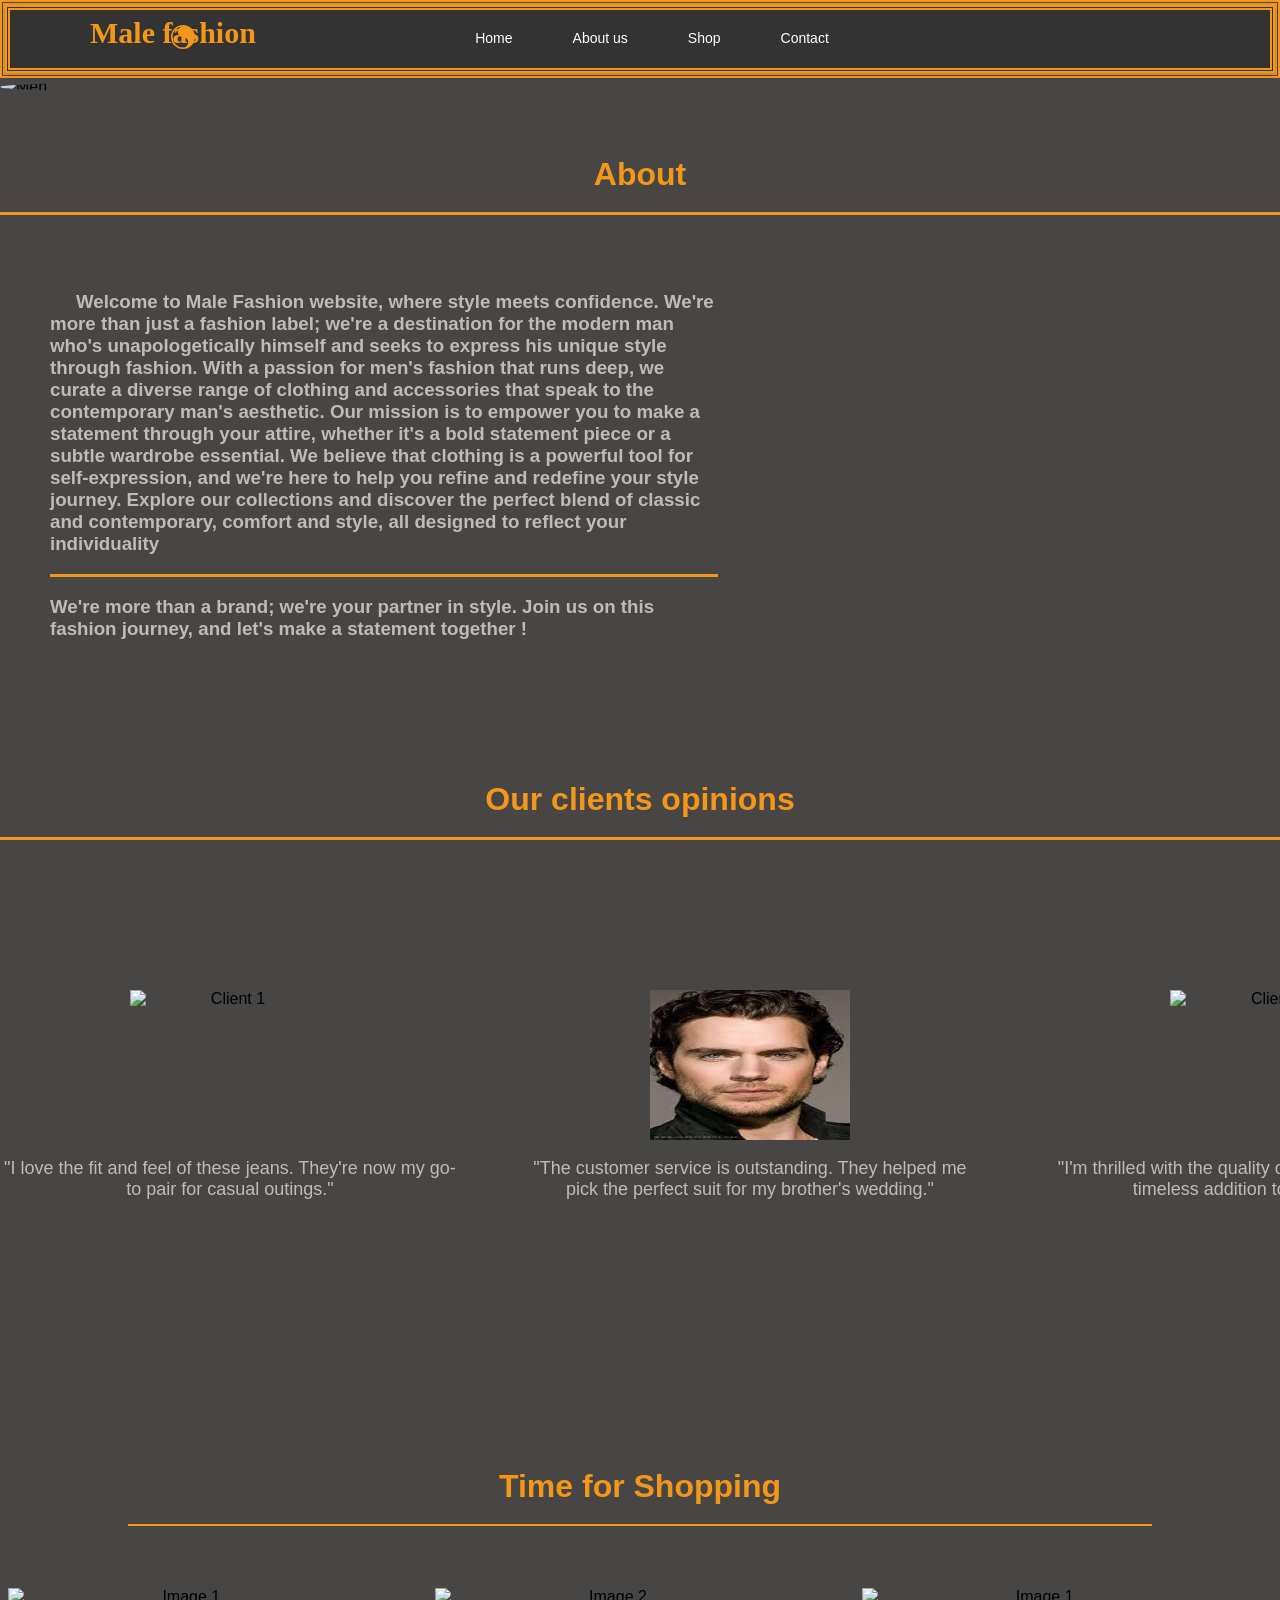
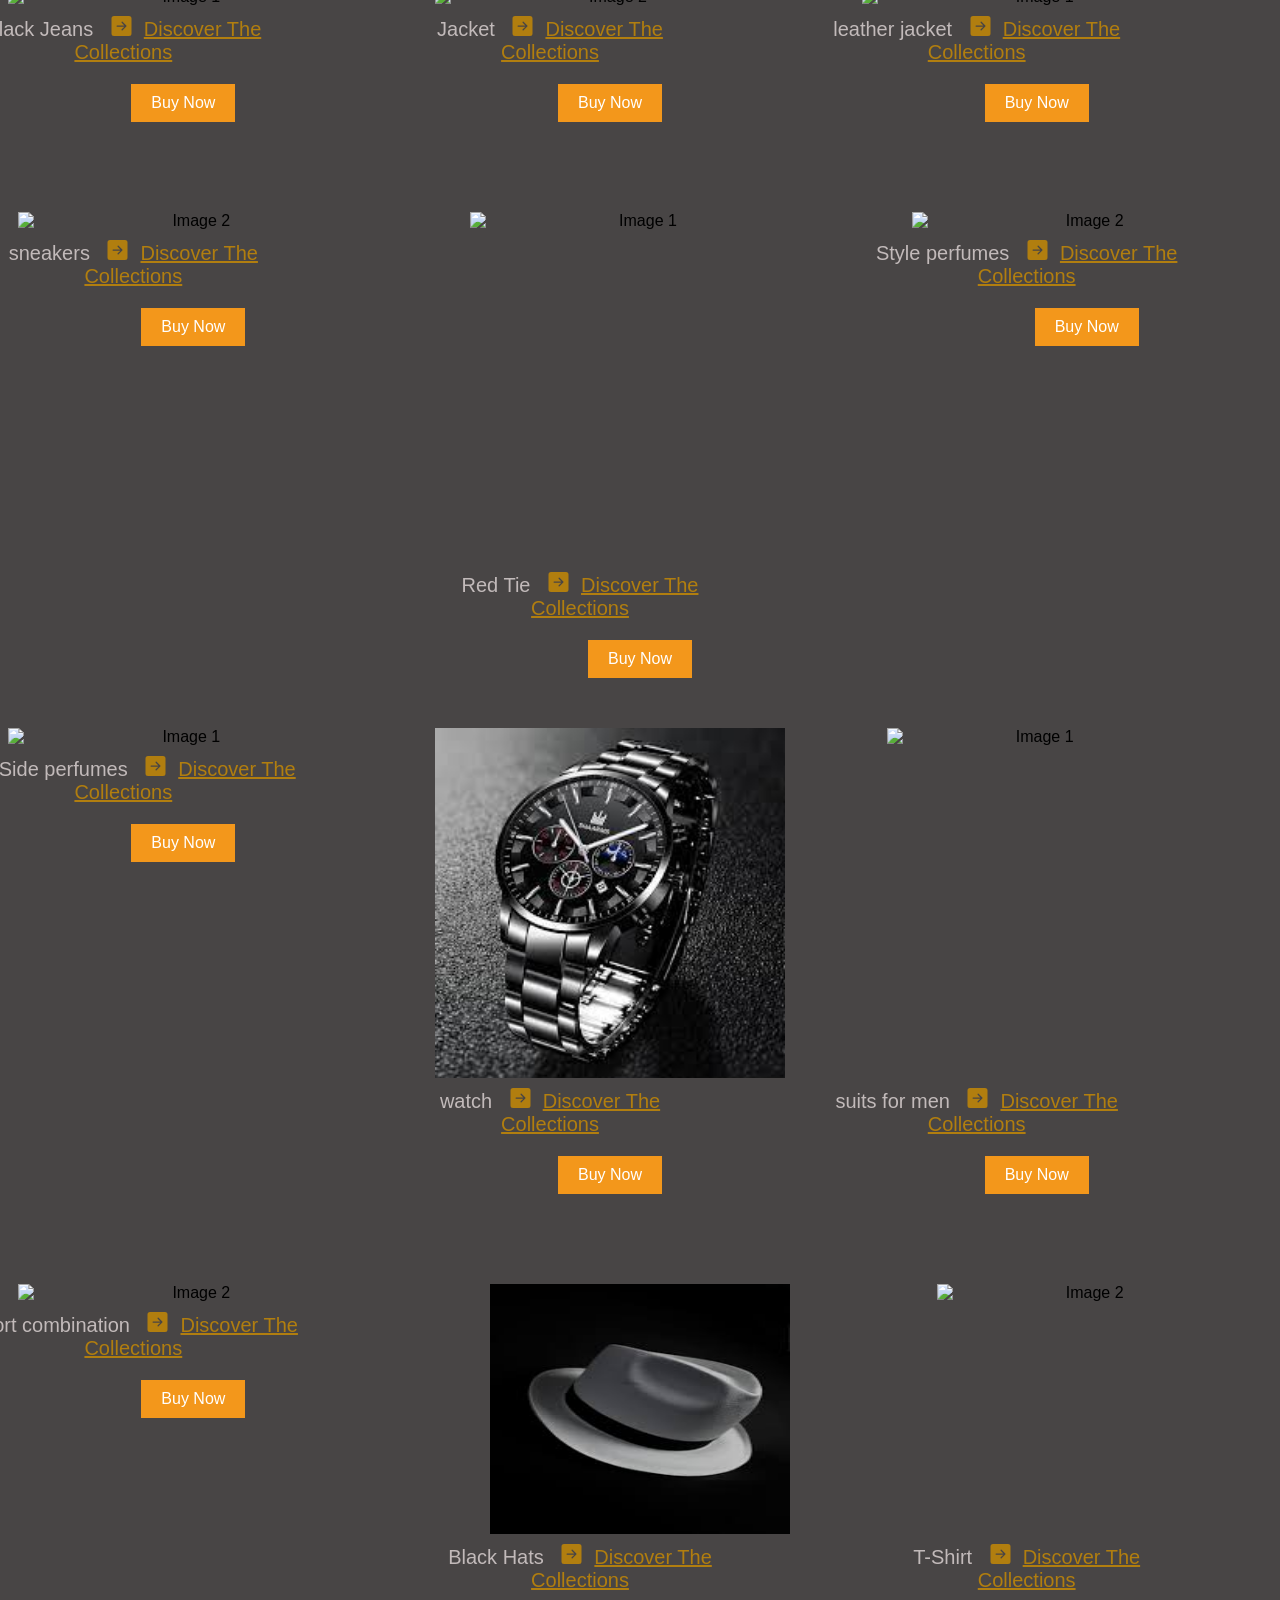
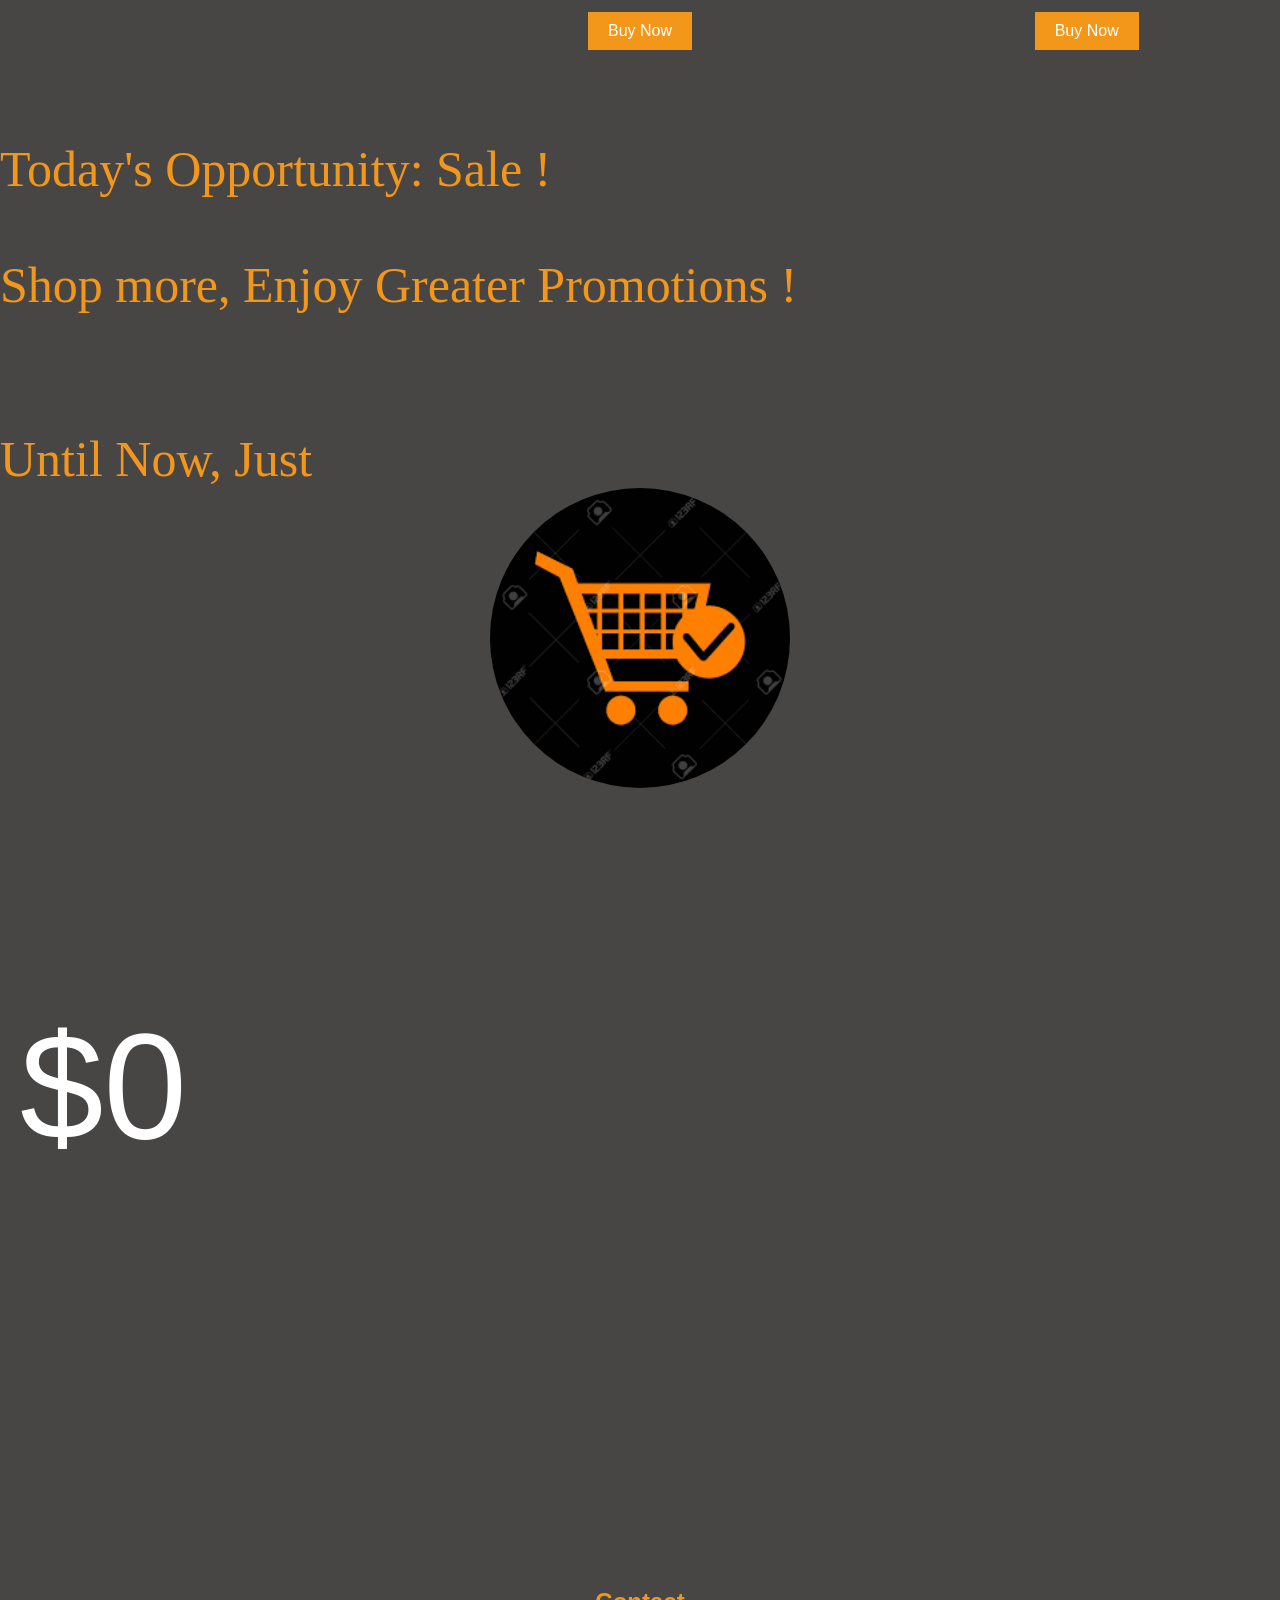
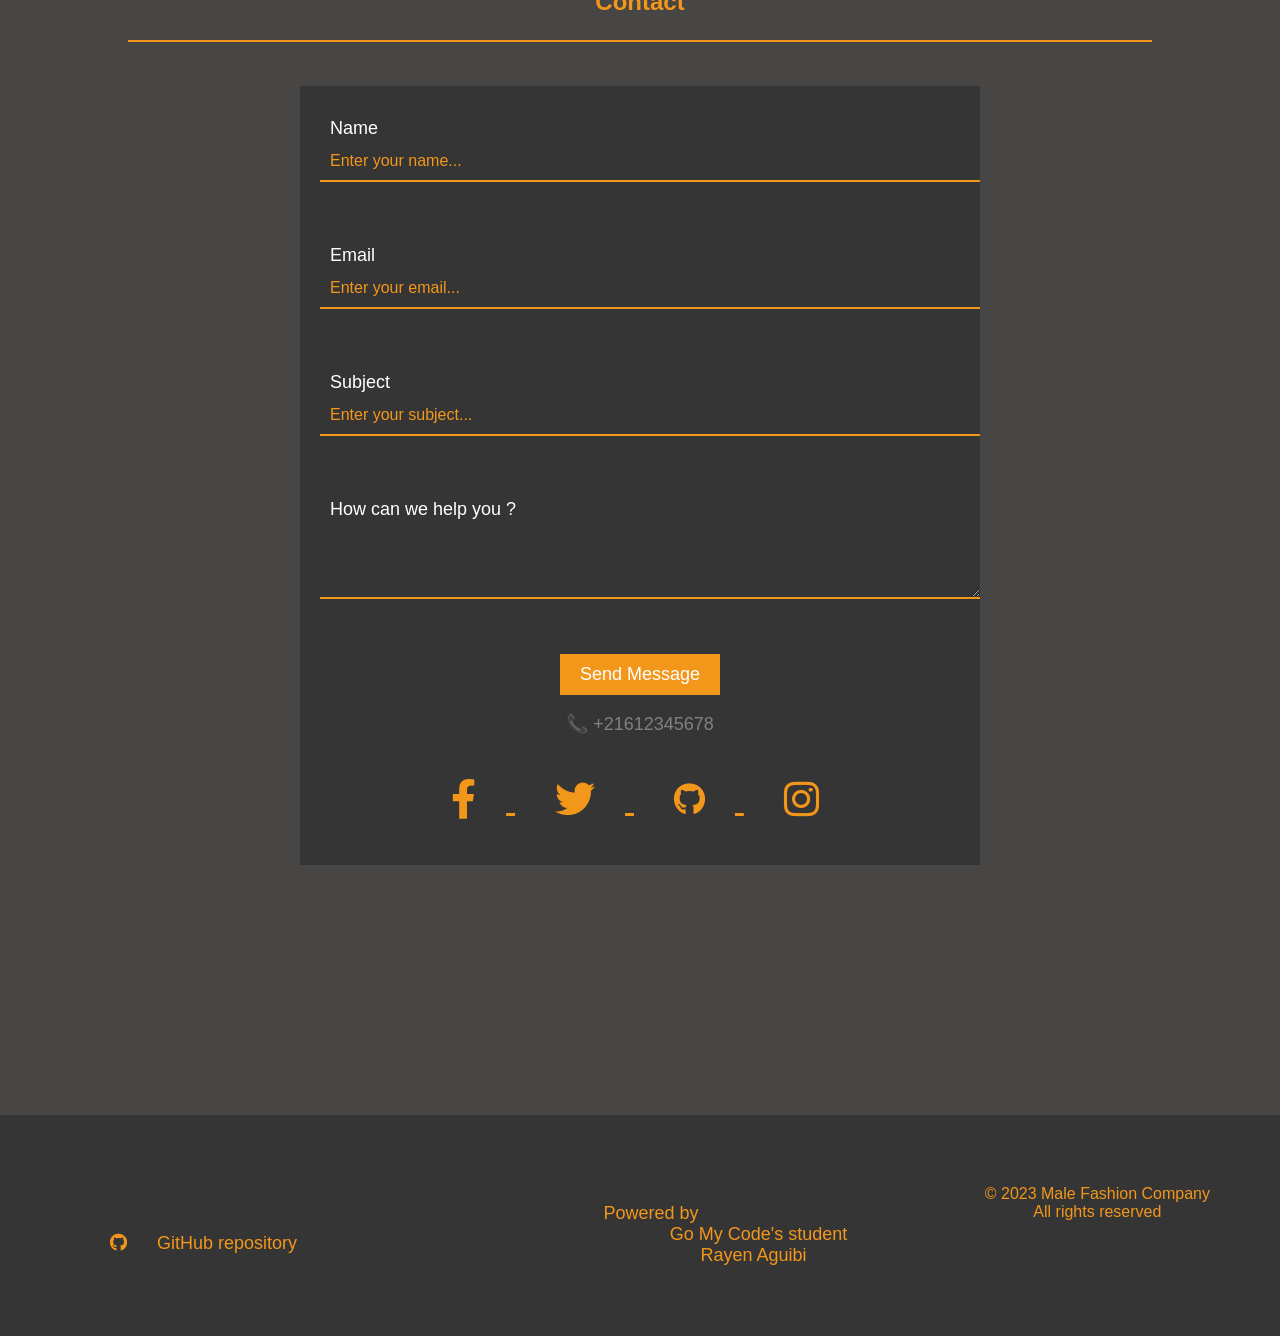
==== semi final.html @ b67946ad "My Project" ====
<!DOCTYPE html>
<html>

<head>
    <meta charset="UTF-8">
    <title>Male fashion</title>
    <link rel="stylesheet" type="text/css" href="semi final css.css">
    <link rel="stylesheet" href="https://cdnjs.cloudflare.com/ajax/libs/font-awesome/6.0.0-beta3/css/all.min.css">
    <link href="https://cdn.jsdelivr.net/npm/bootstrap-icons@1.20.0/font/bootstrap-icons.css" rel="stylesheet">
    <link rel="icon" href="data:image/svg+xml,%3Csvg xmlns='http://www.w3.org/2000/svg' width='16' height='16' class='bi bi-brilliance' viewBox='0 0 16 16'%3E%3Cpath d='M8 16A8 8 0 1 1 8 0a8 8 0 0 1 0 16ZM1 8a7 7 0 0 0 7 7 3.5 3.5 0 1 0 0-7 3.5 3.5 0 1 1 0-7 7 7 0 0 0-7 7Z' fill='%23f3971b'/%3E%3C/svg%3E" type="image/svg+xml">


</head>

<body>
    <!-- Header section -->
    <div class="sticky">
        <header>
        
            <!-- Navigation menu -->
            <nav class="navbar">
                <ul class="navbar">
                    <li><h3 class="malefashion">Male fashion</h3><svg id="icon" xmlns="http://www.w3.org/2000/svg" width="16" height="16" class="bi bi-brilliance" viewBox="0 0 16 16">
                        <path d="M8 16A8 8 0 1 1 8 0a8 8 0 0 1 0 16ZM1 8a7 7 0 0 0 7 7 3.5 3.5 0 1 0 0-7 3.5 3.5 0 1 1 0-7 7 7 0 0 0-7 7Z" fill="#f3971b"/>
                    </svg>
                    </li>
                    <li><a href="#Home">Home</a></li>
                    <li><a href="#About us">About us</a></li>
                    <li><a href="#Shop">Shop</a></li>
                    <li><a href="#Contact">Contact</a></li>
                </ul>
            </nav>
        </header>
    </div>
    <section id="Home">
    <div class="image-container">
        <img src="https://blog.feedspot.com/wp-content/uploads/2017/01/Mens-Fashion-Blogs.jpg" alt="Men">
      
    </div>
    </section>
    <section id="About us">
    <div class="newsection">
    <h3 align="center"><font face="arial" color="#f3971b" size="6">About</font></h3>
        <hr width="100" color="#f3971b" size="3">
    </div>
    <div class="content">
        <div class="text">
           <h3>&nbsp;&nbsp;&nbsp;&nbsp;&nbsp;Welcome to Male Fashion website, where style meets confidence. We're more than just a fashion label; we're a destination for the modern man who's unapologetically himself and seeks to express his unique style through fashion. With a passion for men's fashion that runs deep, we curate a diverse range of clothing and accessories that speak to the contemporary man's aesthetic. Our mission is to empower you to make a statement through your attire, whether it's a bold statement piece or a subtle wardrobe essential. We believe that clothing is a powerful tool for self-expression, and we're here to help you refine and redefine your style journey. Explore our collections and discover the perfect blend of classic and contemporary, comfort and style, all designed to reflect your individuality</h3>
           <hr width="600" color="#f3971b" size="2">
           <h3>We're more than a brand; we're your partner in style. Join us on this fashion journey, and let's make a statement together !</h3>
           <br>
           <br>
           <br>
        </div>
        <img src="https://slogify.com/wp-content/uploads/2022/12/Clothing-brand-slogans-for-men.jpg" alt="Your Image" class="right-image">
      </div>
      </section>
      
      <h3 align="center"><font face="arial" color="#f3971b" size="6">Our clients opinions</font></h3>
        <hr width="300" color="#f3971b" size="3">
      <div class="lower">
        <div class="testimonials-container">
            <div class="testimonial">
                <img class="clients image-zoom" src="https://encrypted-tbn0.gstatic.com/images?q=tbn:ANd9GcRt0ikftx5AU608-zP3uKVknJ0TtCwCpdX43Q&usqp=CAU" alt="Client 1">
                <p class="white">"I love the fit and feel of these jeans. They're now my go-to pair for casual outings."</p>
            </div>
            <div class="testimonial">
                <img class="clients image-zoom" src="[data-uri]" alt="Client 2">
                <p class="white">"The customer service is outstanding. They helped me pick the perfect suit for my brother's wedding."</p>
            </div>
            <div class="testimonial">
                <img class="clients image-zoom" src="https://encrypted-tbn0.gstatic.com/images?q=tbn:ANd9GcQ3ynra8_H9f7LZ_fs6k623e85Gtz7V_BSRgA&usqp=CAU" alt="Client 3">
                <p class="white">"I'm thrilled with the quality of this leather jacket. It's a timeless addition to my wardrobe."</p>
            </div>
     </div>
    </div>
    </section>
    <section id="Shop">

    <div class="lowermore">
        <h3 align="center"><font face="arial" color="#f3971b" size="6">Time for Shopping</font></h3>
        <hr style="background-color: #f3971b; height: 2px; width: 80%;">
        <br>
        <br>
        <br>
        <div class="image-container">
            <div class="image-item">
            <img  class="clients image-zoom" src="https://encrypted-tbn0.gstatic.com/images?q=tbn:ANd9GcRuofflvSn7JwTIveG4au0wQLDwK8uLnDjAag&usqp=CAU" alt="Image 1">
            <p class="title">Black Jeans <svg xmlns="http://www.w3.org/2000/svg" width="45" height="20" fill="red" class="bi bi-arrow-right-square-fill" viewBox="0 0 16 16" style="fill: #b17e0f;">
                <path d="M0 14a2 2 0 0 0 2 2h12a2 2 0 0 0 2-2V2a2 2 0 0 0-2-2H2a2 2 0 0 0-2 2v12zm4.5-6.5h5.793L8.146 5.354a.5.5 0 1 1 .708-.708l3 3a.5.5 0 0 1 0 .708l-3 3a.5.5 0 0 1-.708-.708L10.293 8.5H4.5a.5.5 0 0 1 0-1z"/>
              </svg><a href="https://www.flipkart.com/mens-jeans/black~color/pr?sid=clo%2Cvua%2Ck58%2Ci51" style="color: #b17e0f; font-size:20px;">Discover The<br> Collections</a>

              </p>
            <button class="buy-button hover-button" data-price="50">Buy Now</button>
            </div>
            <div class="image-item">
            <img  class="clients image-zoom" src="https://encrypted-tbn0.gstatic.com/images?q=tbn:ANd9GcRPfRE8rsy2v2qBFs8rEFW-J5Bt-q6f9GfPFw&usqp=CAU" alt="Image 2">
            <p class="title">Jacket <svg xmlns="http://www.w3.org/2000/svg" width="45" height="20" fill="red" class="bi bi-arrow-right-square-fill" viewBox="0 0 16 16" style="fill: #b17e0f;">
                <path d="M0 14a2 2 0 0 0 2 2h12a2 2 0 0 0 2-2V2a2 2 0 0 0-2-2H2a2 2 0 0 0-2 2v12zm4.5-6.5h5.793L8.146 5.354a.5.5 0 1 1 .708-.708l3 3a.5.5 0 0 1 0 .708l-3 3a.5.5 0 0 1-.708-.708L10.293 8.5H4.5a.5.5 0 0 1 0-1z"/>
              </svg><a href="https://www.flipkart.com/search?q=jackets&otracker=search&otracker1=search&marketplace=FLIPKART&as-show=on&as=off" style="color: #b17e0f; font-size:20px;">Discover The<br> Collections</a></p><button class="buy-button hover-button" data-price="50">Buy Now</button>
            </div>
            <div class="image-item">
                <img  class="clients image-zoom" src="https://encrypted-tbn0.gstatic.com/images?q=tbn:ANd9GcQrcE6s-9w9UofFZWWmI1ci4fMwisT2TC3rIQ&usqp=CAU" alt="Image 1">
                <p class="title">leather jacket <svg xmlns="http://www.w3.org/2000/svg" width="45" height="20" fill="red" class="bi bi-arrow-right-square-fill" viewBox="0 0 16 16" style="fill: #b17e0f;">
                    <path d="M0 14a2 2 0 0 0 2 2h12a2 2 0 0 0 2-2V2a2 2 0 0 0-2-2H2a2 2 0 0 0-2 2v12zm4.5-6.5h5.793L8.146 5.354a.5.5 0 1 1 .708-.708l3 3a.5.5 0 0 1 0 .708l-3 3a.5.5 0 0 1-.708-.708L10.293 8.5H4.5a.5.5 0 0 1 0-1z"/>
                  </svg><a href="https://www.flipkart.com/search?q=leather+jackets+for+men&sid=clo%2Cqvw%2Cz0g%2Cjbm&as=on&as-show=on&otracker=AS_QueryStore_OrganicAutoSuggest_1_15_na_na_ps&otracker1=AS_QueryStore_OrganicAutoSuggest_1_15_na_na_ps&as-pos=1&as-type=RECENT&suggestionId=leather+jackets+for+men%7CMen%27s+Jackets&requestId=cfcfcac4-c270-4b01-a069-5d43b9f930c1&as-searchtext=leather%20jackets" style="color: #b17e0f; font-size:20px;">Discover The<br> Collections</a></p><button class="buy-button hover-button" data-price="50">Buy Now</button>
            </div> 
            
            <br>
            </div>
            <div class="image-container lowerless">
                <div class="image-item">
                    <img  class="clients image-zoom" src="https://encrypted-tbn0.gstatic.com/images?q=tbn:ANd9GcTcTcUARD1HSgEyDpfR0RD_1_97RdmbKzD3XA&usqp=CAU" alt="Image 2">
                    <p class="title">sneakers <svg xmlns="http://www.w3.org/2000/svg" width="45" height="20" fill="red" class="bi bi-arrow-right-square-fill" viewBox="0 0 16 16" style="fill: #b17e0f;">
                        <path d="M0 14a2 2 0 0 0 2 2h12a2 2 0 0 0 2-2V2a2 2 0 0 0-2-2H2a2 2 0 0 0-2 2v12zm4.5-6.5h5.793L8.146 5.354a.5.5 0 1 1 .708-.708l3 3a.5.5 0 0 1 0 .708l-3 3a.5.5 0 0 1-.708-.708L10.293 8.5H4.5a.5.5 0 0 1 0-1z"/>
                      </svg><a href="https://www.flipkart.com/search?q=sneakers%20for%20men&otracker=search&otracker1=search&marketplace=FLIPKART&as-show=on&as=off" style="color: #b17e0f; font-size:20px;">Discover The<br> Collections</a></p><button class="buy-button hover-button" data-price="50">Buy Now</button>
                </div>
                <div class="image-item">
                    <img  class="clients image-zoom" src="https://encrypted-tbn0.gstatic.com/images?q=tbn:ANd9GcT0KP2wAfTfuybJ_cMxXvDS-5nxqfNmK_w76A&usqp=CAU" style="width: 340px; height: 350px;" alt="Image 1">
                    <p class="title">Red Tie <svg xmlns="http://www.w3.org/2000/svg" width="45" height="20" fill="red" class="bi bi-arrow-right-square-fill" viewBox="0 0 16 16" style="fill: #b17e0f;">
                        <path d="M0 14a2 2 0 0 0 2 2h12a2 2 0 0 0 2-2V2a2 2 0 0 0-2-2H2a2 2 0 0 0-2 2v12zm4.5-6.5h5.793L8.146 5.354a.5.5 0 1 1 .708-.708l3 3a.5.5 0 0 1 0 .708l-3 3a.5.5 0 0 1-.708-.708L10.293 8.5H4.5a.5.5 0 0 1 0-1z"/>
                      </svg><a href="https://www.flipkart.com/search?q=tie+for+men&sid=clo%2Cqd8%2Clrt&as=on&as-show=on&otracker=AS_QueryStore_OrganicAutoSuggest_1_10_sc_na_na&otracker1=AS_QueryStore_OrganicAutoSuggest_1_10_sc_na_na&as-pos=1&as-type=RECENT&suggestionId=tie+for+men%7CTies+and+Cufflinks&requestId=1c6dcd51-71b8-4e3c-88e6-13bb178af627&as-searchtext=tuefor%20men" style="color: #b17e0f; font-size:20px;">Discover The<br> Collections</a></p><button class="buy-button hover-button" data-price="50">Buy Now</button>
                </div>
                <div class="image-item">
                    <img  class="clients image-zoom" src="https://encrypted-tbn0.gstatic.com/images?q=tbn:ANd9GcQkfW2qS8968ejp3kV63wj5korcGFcdTN8omw&usqp=CAU" alt="Image 2" class="ayy">
                    <p class="title">Style perfumes <svg xmlns="http://www.w3.org/2000/svg" width="45" height="20" fill="red" class="bi bi-arrow-right-square-fill" viewBox="0 0 16 16" style="fill: #b17e0f;">
                        <path d="M0 14a2 2 0 0 0 2 2h12a2 2 0 0 0 2-2V2a2 2 0 0 0-2-2H2a2 2 0 0 0-2 2v12zm4.5-6.5h5.793L8.146 5.354a.5.5 0 1 1 .708-.708l3 3a.5.5 0 0 1 0 .708l-3 3a.5.5 0 0 1-.708-.708L10.293 8.5H4.5a.5.5 0 0 1 0-1z"/>
                      </svg><a href="https://www.flipkart.com/search?q=style%20perfumes%20men&otracker=search&otracker1=search&marketplace=FLIPKART&as-show=on&as=off" style="color: #b17e0f; font-size:20px;">Discover The<br> Collections</a></p><button class="buy-button hover-button" data-price="50">Buy Now</button>
            </div>
            
            
            
            
            
        </div>
        <div class="alillower"></div>
        <div class="image-container">
            <div class="image-item">
            <img  class="clients image-zoom" src="https://encrypted-tbn0.gstatic.com/images?q=tbn:ANd9GcTlxJsY5E5a8GyEyo1AATx1rbqBrkZE1TXEaw&usqp=CAU" alt="Image 1">
            <p class="title">Dark Side perfumes <svg xmlns="http://www.w3.org/2000/svg" width="45" height="20" fill="red" class="bi bi-arrow-right-square-fill" viewBox="0 0 16 16" style="fill: #b17e0f;">
                <path d="M0 14a2 2 0 0 0 2 2h12a2 2 0 0 0 2-2V2a2 2 0 0 0-2-2H2a2 2 0 0 0-2 2v12zm4.5-6.5h5.793L8.146 5.354a.5.5 0 1 1 .708-.708l3 3a.5.5 0 0 1 0 .708l-3 3a.5.5 0 0 1-.708-.708L10.293 8.5H4.5a.5.5 0 0 1 0-1z"/>
              </svg><a href="https://www.flipkart.com/search?q=Dark%20Side%20perfumes&otracker=search&otracker1=search&marketplace=FLIPKART&as-show=on&as=off" style="color: #b17e0f; font-size:20px;">Discover The<br> Collections</a></p><button class="buy-button hover-button" data-price="50">Buy Now</button>
            </div>
            <div class="image-item">
            <img  class="clients image-zoom" src="[data-uri]" alt="Image 2">
            <p class="title">watch <svg xmlns="http://www.w3.org/2000/svg" width="45" height="20" fill="red" class="bi bi-arrow-right-square-fill" viewBox="0 0 16 16" style="fill: #b17e0f;">
                <path d="M0 14a2 2 0 0 0 2 2h12a2 2 0 0 0 2-2V2a2 2 0 0 0-2-2H2a2 2 0 0 0-2 2v12zm4.5-6.5h5.793L8.146 5.354a.5.5 0 1 1 .708-.708l3 3a.5.5 0 0 1 0 .708l-3 3a.5.5 0 0 1-.708-.708L10.293 8.5H4.5a.5.5 0 0 1 0-1z"/>
              </svg><a href="https://www.flipkart.com/search?q=watch%20men&otracker=search&otracker1=search&marketplace=FLIPKART&as-show=on&as=off" style="color: #b17e0f; font-size:20px;">Discover The<br> Collections</a></p><button class="buy-button hover-button" data-price="50">Buy Now</button>
            </div>
            <div class="image-item">
                <img  class="clients image-zoom" src="https://encrypted-tbn0.gstatic.com/images?q=tbn:ANd9GcSccg3FpwKqz17LAC74chdXmhvmwa4yAiDxFw&usqp=CAU" style="width: 300px; height: 350px;" alt="Image 1">
                <p class="title">suits for men <svg xmlns="http://www.w3.org/2000/svg" width="45" height="20" fill="red" class="bi bi-arrow-right-square-fill" viewBox="0 0 16 16" style="fill: #b17e0f;">
                    <path d="M0 14a2 2 0 0 0 2 2h12a2 2 0 0 0 2-2V2a2 2 0 0 0-2-2H2a2 2 0 0 0-2 2v12zm4.5-6.5h5.793L8.146 5.354a.5.5 0 1 1 .708-.708l3 3a.5.5 0 0 1 0 .708l-3 3a.5.5 0 0 1-.708-.708L10.293 8.5H4.5a.5.5 0 0 1 0-1z"/>
                  </svg><a href="https://www.flipkart.com/search?q=suits%20for%20men&otracker=search&otracker1=search&marketplace=FLIPKART&as-show=on&as=off" style="color: #b17e0f; font-size:20px;">Discover The<br> Collections</a></p><button class="buy-button hover-button" data-price="50">Buy Now</button>
            </div>
            <br>
            </div>
            <div class="image-container lowerless">
                <div class="image-item">
                    <img  class="clients image-zoom" src="https://encrypted-tbn0.gstatic.com/images?q=tbn:ANd9GcQ_UV5GSflltnuGGHse71NzCWkOWtE_y9NuBQ&usqp=CAU" alt="Image 2">
                    <p class="title">Sport combination <svg xmlns="http://www.w3.org/2000/svg" width="45" height="20" fill="red" class="bi bi-arrow-right-square-fill" viewBox="0 0 16 16" style="fill: #b17e0f;">
                        <path d="M0 14a2 2 0 0 0 2 2h12a2 2 0 0 0 2-2V2a2 2 0 0 0-2-2H2a2 2 0 0 0-2 2v12zm4.5-6.5h5.793L8.146 5.354a.5.5 0 1 1 .708-.708l3 3a.5.5 0 0 1 0 .708l-3 3a.5.5 0 0 1-.708-.708L10.293 8.5H4.5a.5.5 0 0 1 0-1z"/>
                      </svg><a href="https://www.flipkart.com/search?q=Sport%20clothes%20men&otracker=search&otracker1=search&marketplace=FLIPKART&as-show=on&as=off" style="color: #b17e0f; font-size:20px;">Discover The<br> Collections</a></p><button class="buy-button hover-button" data-price="50">Buy Now</button>
                </div>
                <div class="image-item">
                    <img  class="clients image-zoom" src="[data-uri]"  style="width: 300px; height: 250px;" alt="Image 1">
                    <p class="title">Black Hats <svg xmlns="http://www.w3.org/2000/svg" width="45" height="20" fill="red" class="bi bi-arrow-right-square-fill" viewBox="0 0 16 16" style="fill: #b17e0f;">
                        <path d="M0 14a2 2 0 0 0 2 2h12a2 2 0 0 0 2-2V2a2 2 0 0 0-2-2H2a2 2 0 0 0-2 2v12zm4.5-6.5h5.793L8.146 5.354a.5.5 0 1 1 .708-.708l3 3a.5.5 0 0 1 0 .708l-3 3a.5.5 0 0 1-.708-.708L10.293 8.5H4.5a.5.5 0 0 1 0-1z"/>
                      </svg><a href="https://www.flipkart.com/search?q=Hats%20men&otracker=search&otracker1=search&marketplace=FLIPKART&as-show=on&as=off" style="color: #b17e0f; font-size:20px;">Discover The<br> Collections</a></p><button class="buy-button hover-button" data-price="50">Buy Now</button>
                </div>
                <div class="image-item">
                    <img  class="clients image-zoom" src="https://5.imimg.com/data5/GR/VA/MY-30511681/mens-glow-in-dark-print-tees-500x500.jpg"  style="width: 300px; height: 250px;" alt="Image 2">
                    <p class="title">T-Shirt <svg xmlns="http://www.w3.org/2000/svg" width="45" height="20" fill="red" class="bi bi-arrow-right-square-fill" viewBox="0 0 16 16" style="fill: #b17e0f;">
                        <path d="M0 14a2 2 0 0 0 2 2h12a2 2 0 0 0 2-2V2a2 2 0 0 0-2-2H2a2 2 0 0 0-2 2v12zm4.5-6.5h5.793L8.146 5.354a.5.5 0 1 1 .708-.708l3 3a.5.5 0 0 1 0 .708l-3 3a.5.5 0 0 1-.708-.708L10.293 8.5H4.5a.5.5 0 0 1 0-1z"/>
                      </svg><a href="https://www.flipkart.com/search?q=T-Shirt&otracker=search&otracker1=search&marketplace=FLIPKART&as-show=on&as=off" style="color: #b17e0f; font-size:20px;">Discover The<br> Collections</a></p><button class="buy-button hover-button" data-price="50" >Buy Now</button>
            </div>
            
            
            
            
            
        </div>
        <div class="lowerless">
            <div class="background-container">
                
                <p class="lol">Today's Opportunity: Sale ! <br><br>Shop more, Enjoy Greater Promotions ! <br><br><br> Until Now, Just<img src="[data-uri]" alt="yes" style="height: 300px;width:300px ;"></p>
                
                

                <button style="width: 150px; height: 500px;" id="totalPriceButton" class="image-button">$0</button>
                
            </div>
    </div>




  </section>


    <div class="lowermore">

    </div>
    <form id="contactForm">
    <section id="Contact">
        <h3 align="center" style="color: #f3971b; font-size: 24px;">Contact</h3>
        
        <hr style="background-color: #f3971b; height: 2px; width: 80%;">
        <br>
        <br>
        <div class="contact-form">
          <form>
            <div class="form-row">
              <span class="form-label">Name</span>
              <br>
              <br>
        
              <input type="text" id="firstName" name="firstName" placeholder="Enter your name...">
            </div>
            <br>
            <br>
            <div class="form-row">
              <span class="form-label">Email</span>
              <br>
              <br>
              <input type="text" id="email" name="email" placeholder="Enter your email...">
            </div>
            <br>
            <br>
            <div class="form-row">
              <span class="form-label">Subject</span>
              <br>
              <br>
              <input type="text" id="subject" name="subject" placeholder="Enter your subject...">
            </div>
            <br>
            <br>
            <div class="form-row">
                <label for="message" class="form-label">How can we help you ?</label>
                <br>
                <br>
                <textarea id="message" name="message" rows="3"></textarea>
              </div>
              
            <br>
            <br>
            <div class="form-row">
              <button type="button" id="sendMessageButton" >Send Message</button>
              <p><span>&#128222;</span> +21612345678</p>
            </div>
            <!-- Facebook -->
<a style="font-size: 32px; margin-right: 10px; color: #f3971b;" href="https://www.facebook.com" role="button">
    <i class="fab fa-facebook-f fa-lg"></i>
  </a>
  
  <!-- Twitter -->
  <a style="font-size: 32px; margin-right: 10px; color: #f3971b;" href="https://twitter.com" role="button">
    <i class="fab fa-twitter fa-lg"></i>
  </a>
  
  <!-- Github -->
  <a style="font-size: 32px; margin-right: 10px; color: #f3971b;" href="https://www.github.com" role="button">
    <i class="fab fa-github"></i>
  </a>
  
  <!-- Instagram -->
  <a style="font-size: 32px; margin-right: 10px; color: #f3971b;" href="https://www.instagram.com" role="button">
    <i class="fab fa-instagram fa-lg"></i>
  </a>
  
          </form>
        </div>

        
        
      </section>
    </form>
    <div id="messageContainer"></div>




    <div class="footer lowermore">
      <div style="float: right;">
      &copy; 2023 Male Fashion Company<br>All rights reserved</div>
      <br>
      <a href="https://www.github.com" style="float: left;"><i class="fab fa-github"></i>GitHub repository</a>
      <a href="https://learn.gomycode.co/leaderboard" style="float: center;">Powered by <br>Go My Code's student<br>Rayen Aguibi</a>
    </div>
      


      <script>
        // Initialize the total price variable
let totalPrice = 0;

// Get references to the "Buy Now" button and the total price button
const buyButtons = document.querySelectorAll(".buy-button");
const totalPriceButton = document.getElementById('totalPriceButton');

// Function to update the total price and display it
function updateTotalPrice(event) {
  // Get the data-price attribute from the clicked button
  const price = parseInt(event.target.getAttribute('data-price'));
  
  // Increment the total price by the item's price (in this case, $50)
  totalPrice += price;

  // Update the text of the total price button
  totalPriceButton.textContent = `$${totalPrice}`;
}

// Add click event listeners to all "Buy Now" buttons
buyButtons.forEach(button => {
  button.addEventListener('click', updateTotalPrice);
});





      </script>
  <script>
    document.addEventListener("DOMContentLoaded", function() {
      const sendMessageButton = document.getElementById("sendMessageButton");
    
      sendMessageButton.addEventListener("click", function() {
        // Get user input
        const name = document.getElementById("firstName").value;
        const email = document.getElementById("email").value;
        const subject = document.getElementById("subject").value;
        const message = document.getElementById("message").value;
    
        // Email validation
        const emailRegex = /\S+@\S+\.\S+/;
        const validEmail = emailRegex.test(email);
    
        // Name, subject, and message validation
        const validName = name.length > 0;
        const validSubject = subject.length > 0;
        const validMessage = message.length > 0;
    
        if (validEmail && validName && validSubject && validMessage) {
          alert("Your message has been sent successfully.");
        } else {
          alert("Please fill in all fields correctly.");
        }
      });
    });
    </script>
    
    







        



</body>

</html>
---- semi final css.css ----
body {
    background-repeat: no-repeat;
    background-size: cover;
    font-family: Arial, sans-serif;
    margin: 0;
    padding: 0;
}


/* Navigation menu styles */
ul.navbar {
    list-style: none;
    display: flex;
    margin: 0;
    padding: 0;
    background-color: #333; /* Background color for the navbar */
    justify-content: center; /* Center align the navbar items */
    align-items: center; /* Vertically align the navbar items */
    box-shadow: 0 2px 5px rgba(0, 0, 0, 0.2); /* Add a subtle shadow for depth */
}

ul.navbar li {
    margin: 0;
    padding: 0;
}

ul.navbar li a {
    display: block;
    color: white;
    text-align: center;
    padding: 20px 30px; /* Wider padding for better touch/click interaction */
    text-decoration: none;
    font-size: 14px;
    transition: background-color 0.3s ease; /* Smooth transition for background color */
    border-bottom: 2px solid transparent; /* Add an underline effect */
    
}

ul.navbar li a:hover {
    background-color: #f3971b; /* Background color on hover */
    color: black;
    border-radius: 5px; /* Rounded corners on hover */
    border-bottom: 2px solid #017bf5; /* Highlight the underline */

}

/* Add some spacing between navbar items */
ul.navbar li:not(:last-child) {
    margin-right: 0px;
}
nav li {
    margin-right: 20px;
    margin-left: 50px;
    
}
.navbar {
    border: 5px double #f3971b;
  }
.malefashion{
    color: #f3971b;
    position: absolute;
    font-size: 30px;
    left: 90px;
    top:-14px;
    font-family: 'Dancing Script', cursive;


}
.image-container {
    max-width: 100%;
    max-height: 700px;
    overflow: hidden;
  }
  
  .image-container img {
    width: 100%;
    height: auto;
    display: block;
  }
  .newsection{
    margin-top:50px;
  }

  body {
    background-color: #484545fe; /* Change this to the shade of gray you prefer */
  }
  .content {
    display: flex;
    align-items: center;
  }
  
  .text {
    flex: 1;
    padding: 50px; /* Add padding for spacing */
    align-items: flex-start;
    color:rgb(194, 186, 186);
  }
  
  .right-image {
    width: 40%;
    max-width: 600px;
    height: 400px;
  }
  .testimonials-container {
    width: 1500px;
    display: flex;
    justify-content: space-between;
}

.testimonial {
    width: calc(33.33% - 40px); /* 10px is for spacing between testimonials */
    text-align: center;
}

img {
    width: 100px; /* Adjust image width as needed */
    height: 100px; /* Adjust image height as needed */
    border-radius: 50%;
    display: block;
    margin: 0 auto 10px; /* 10px margin below the image */
}

p {
    font-size: 14px;
}
.clients{
    width: 300px; /* Set the width to 200 pixels */
    height: 150px;
    border-radius: 0; 
}
.client-box {
    border: 2px solid #b17e0f; /* Border styling */
    padding: 20px; /* Spacing within the box */
    background-color: #b17e0f; /* Background color */
    width: 300px; /* Optional: Set the width of the box */
}
.white{
    color:rgb(194, 186, 186);
    font-size: 18px; 

}
#icon {
    position: relative; /* Set the position property to relative */
    left: -250px; /* Move the icon 20px to the left */
    width: 24px; /* Set the desired width, for example, 24px */
    height: 24px; /* Set the desired height, for example, 24px */
  }
  
.lower{
    margin-top: 150px;
}

  
.image-zoom {
    width: 200px; /* Initial width of the image */
    transition: transform 0.3s; /* Add a smooth transition effect */
  }
  
  .image-zoom:hover {
    transform: scale(1.3); /* Increase the size when hovering */
    cursor: pointer; /* Change the cursor to a pointer */
  }
  .image-container {
    display: flex;
    flex-wrap: wrap;
    align-content: stretch;
    gap: 60px; /* Adjust the gap between images */
  }
  
  .image-item {
    flex: 1;
    text-align: center;
  }
  
  .image-item img {
    max-width: 350px;
    max-height: 400px;
    display: block;
    margin: 0 auto;
    border-radius: 0; 
  }
  
  .image-item p {
    margin-top: 10px;
  }
.lowermore{
    margin-top: 250px;
}
.lowerless{
    margin-top: 90px;
}
.sticky{
    position:sticky;
    top:0;
}
.title{
    font-size: 20px;
    color:rgb(194, 186, 186);
    margin-left:-120px;
}
/* Add this CSS to your stylesheet */
.buy-button {
    background-color: #b17e0f;
    color: white;
    border: none;
    padding: 8px 16px;
    cursor: pointer;
}

.buy-button:hover {
    background-color: #95640c; /* Change color on hover if desired */
}
.alillower{
    margin-top: 50px;
}
.ayy{
    right: -50px;
}
#Contact {
  text-align: center;
}

.contact-form {
  width: 50%;
  margin: 0 auto;
  background-color: #353535;
  padding: 20px;
}

.form-row {
  margin-bottom: 15px;
  position: relative;
}

.form-label {
  color: white;
  font-size: 18px;
  font-family: Arial;
  position: absolute;
  top: 12px;
  left: 10px;
  pointer-events: none;
}

input[type="text"],
textarea {
  width: 100%;
  padding: 10px;
  font-size: 16px;
  font-family: Arial;
  background-color: #353535;
  color: #fff;
  border: none;
  border-bottom: 2px solid #f3971b;
  transition: border 0.3s;
}

input[type="text"]::placeholder,
textarea::placeholder {
  color: #f3971b;
}

input[type="text"]:focus,
textarea:focus {
  border-bottom: 2px solid #f3971b;
}

button {
  background-color: #f3971b;
  color: white;
  border: none;
  padding: 10px 20px;
  font-size: 18px;
  cursor: pointer;
}

p {
  font-size: 18px;
  color: gray;
}

hr {
  background-color: #f3971b;
  height: 3px;
  width: 100%;
  border: none;
}




/* Existing CSS styles... */

/* Existing CSS styles... */

.social-icons {
    text-align: center;
    margin-top: 20px;
  }
  
  .social-icons a {
    display: inline-block;
    font-size: 32px; /* Adjust the font size for larger icons */
    margin: 0 10px; /* Adjust the horizontal spacing between icons */
    color: #f3971b;
    text-decoration: none;
  }
  
  /* Rest of your existing CSS styles... */
  i{
    margin: 30px;
  }


  .background-container {
    background-image: url("https://img.freepik.com/premium-photo/black-friday-sale-banner-concept-design-shopping-bag-black-background-with-copy-space-3d-render_46250-3239.jpg"); /* Specify the path to your image */
    background-size: 100% 100%; /* Adjust the image size as needed */
    /* Other styling properties */
  }

.image-button{
    background-color: transparent;
    font-size: 150px;
}
.lol{
    float: center;
    font-size: 50px;
    font-family: fantasy;
    color: #f3971b;
}


@keyframes explode {
    0% {
      transform: scale(1);
    }
    100% {
      transform: scale(1.5);
    }
  }
  
.hover-button {
    padding: 10px 20px;
    font-size: 16px;
    background-color: #f3971b;
    color: white;
    border: none;
    transition: transform 0.2s; /* Add a smooth transition effect */
    cursor: pointer;
    animation: explode 0.5s ease-in-out;
  }
  
  .hover-button:hover {
    transform: scale(1.2); /* Enlarge the button on hover */
  }
  .footer {
    background-color: #353535;
    color: #f3971b;
    text-align: center;
    padding: 70px;
  }

  .footer a {
    text-decoration: none;
    color: #f3971b;
    margin: 0 10px;
    font-size: 18px;
  }

  .footer a:hover {
    text-decoration: underline;
  }
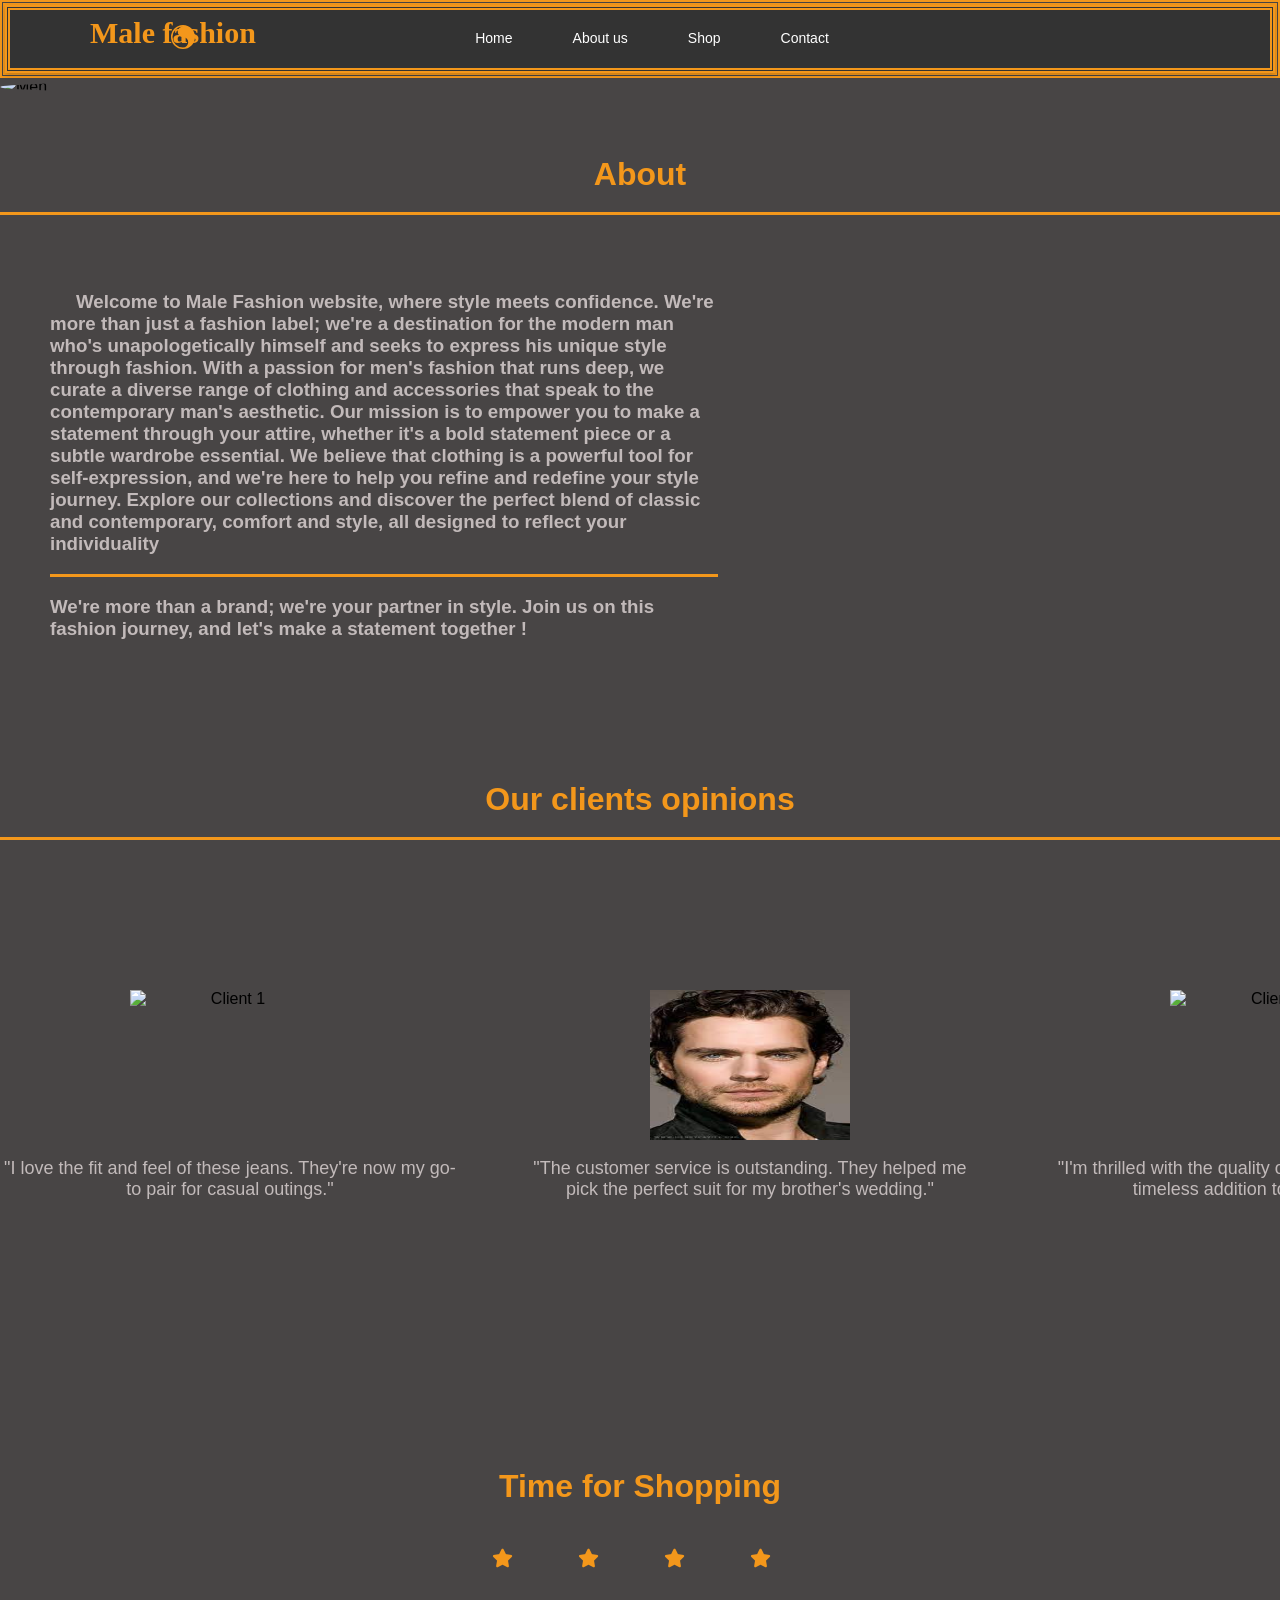
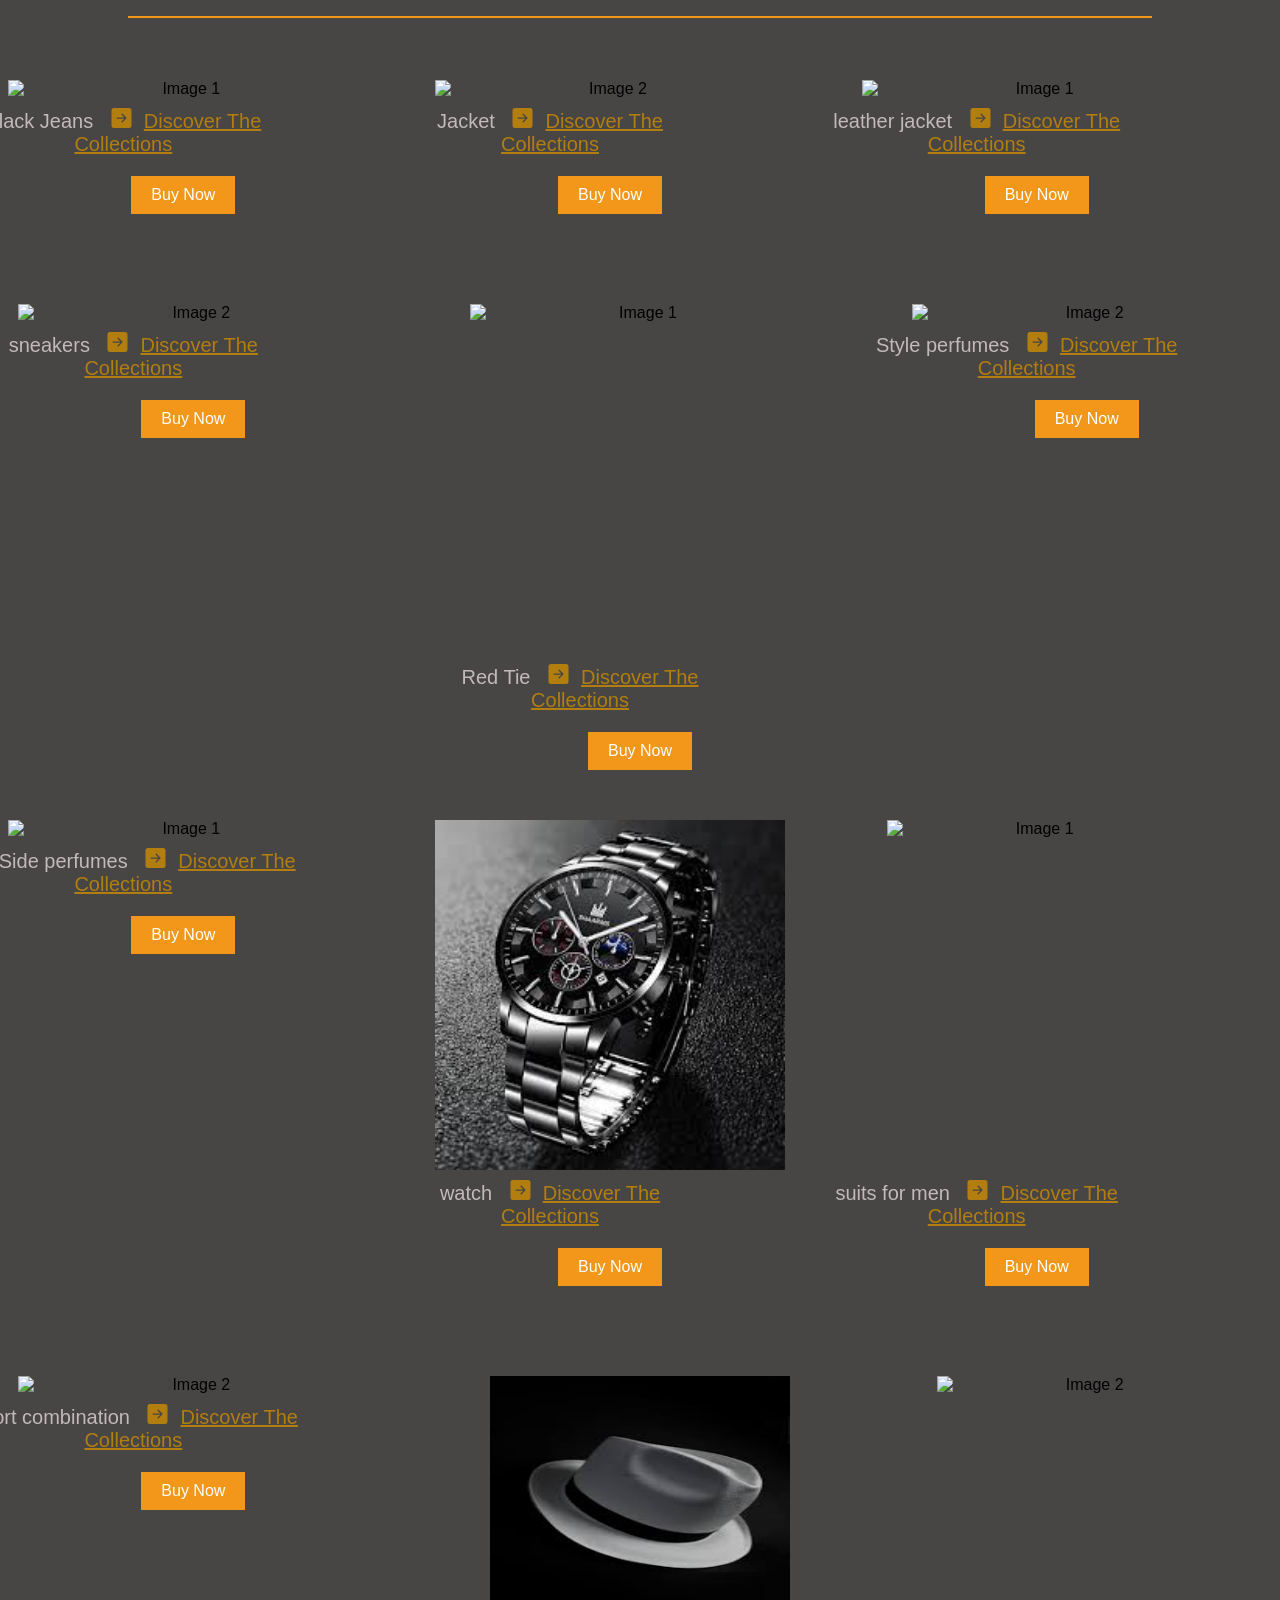
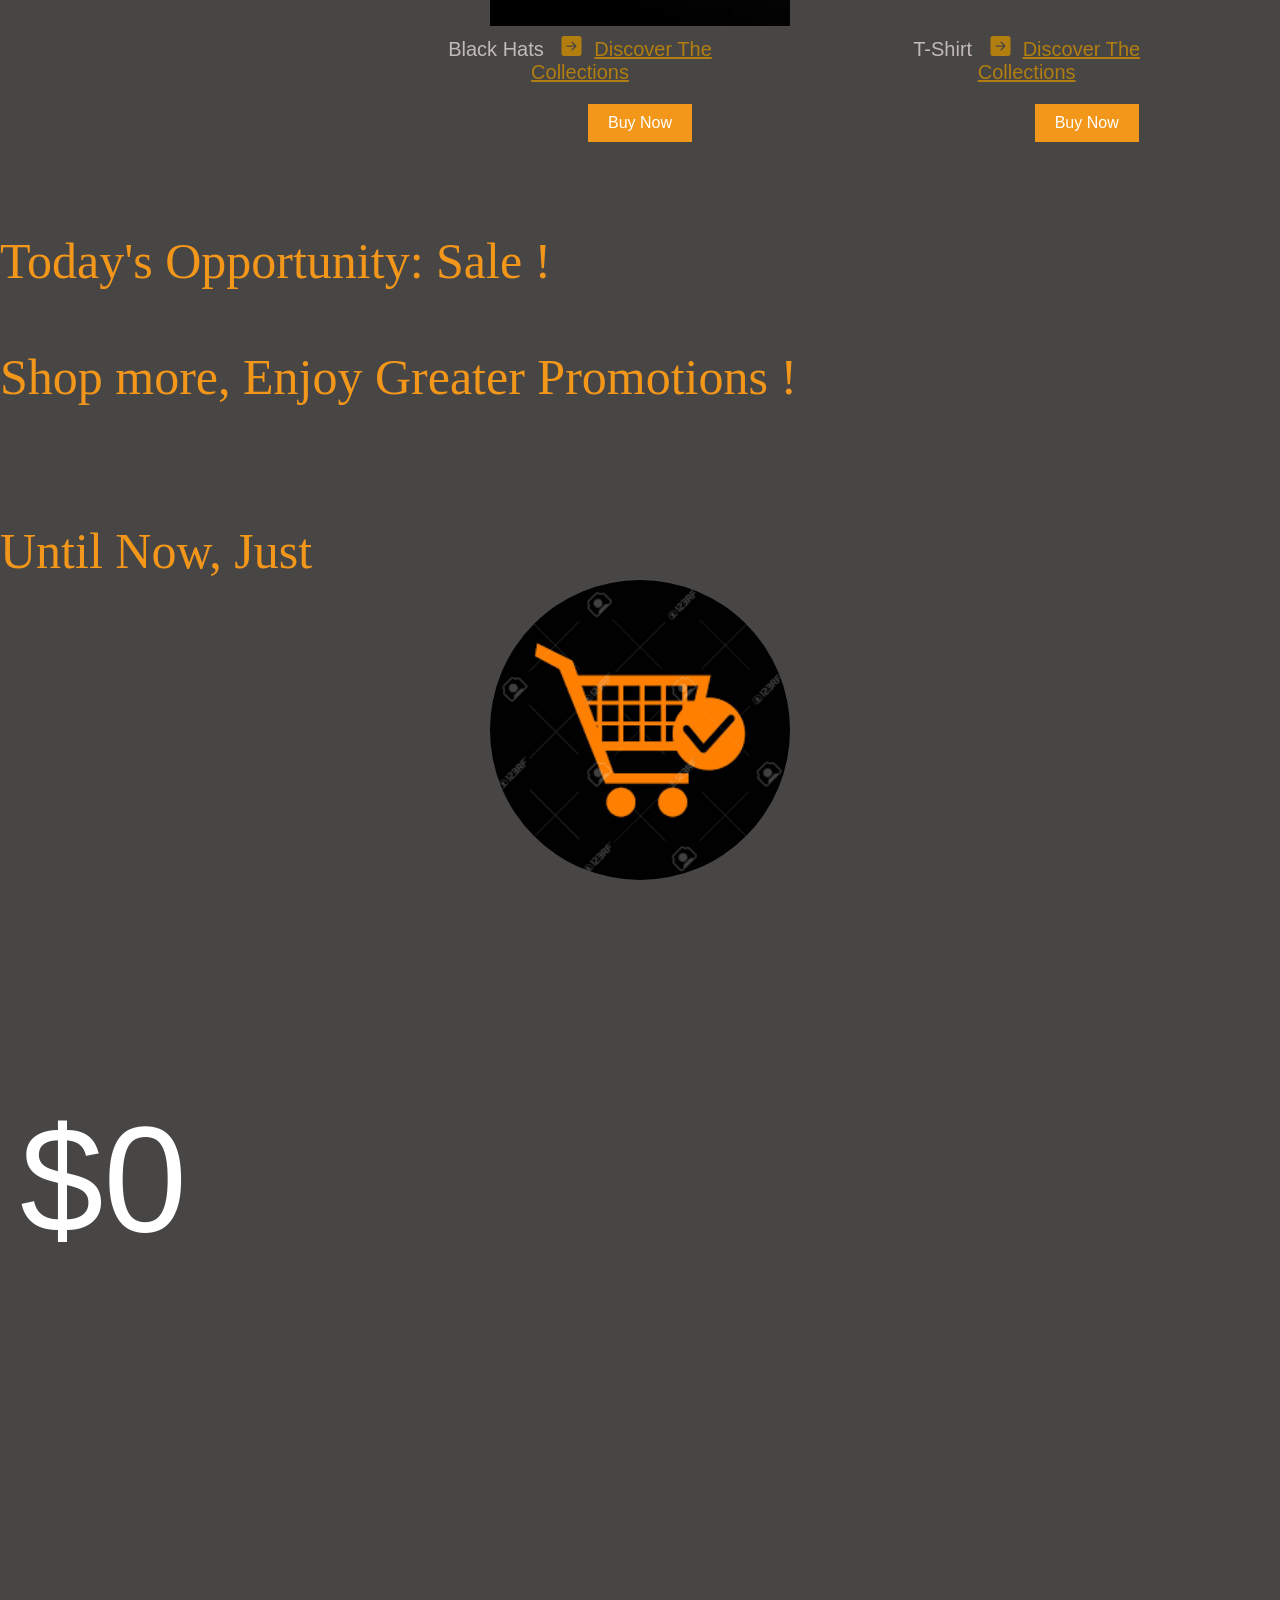
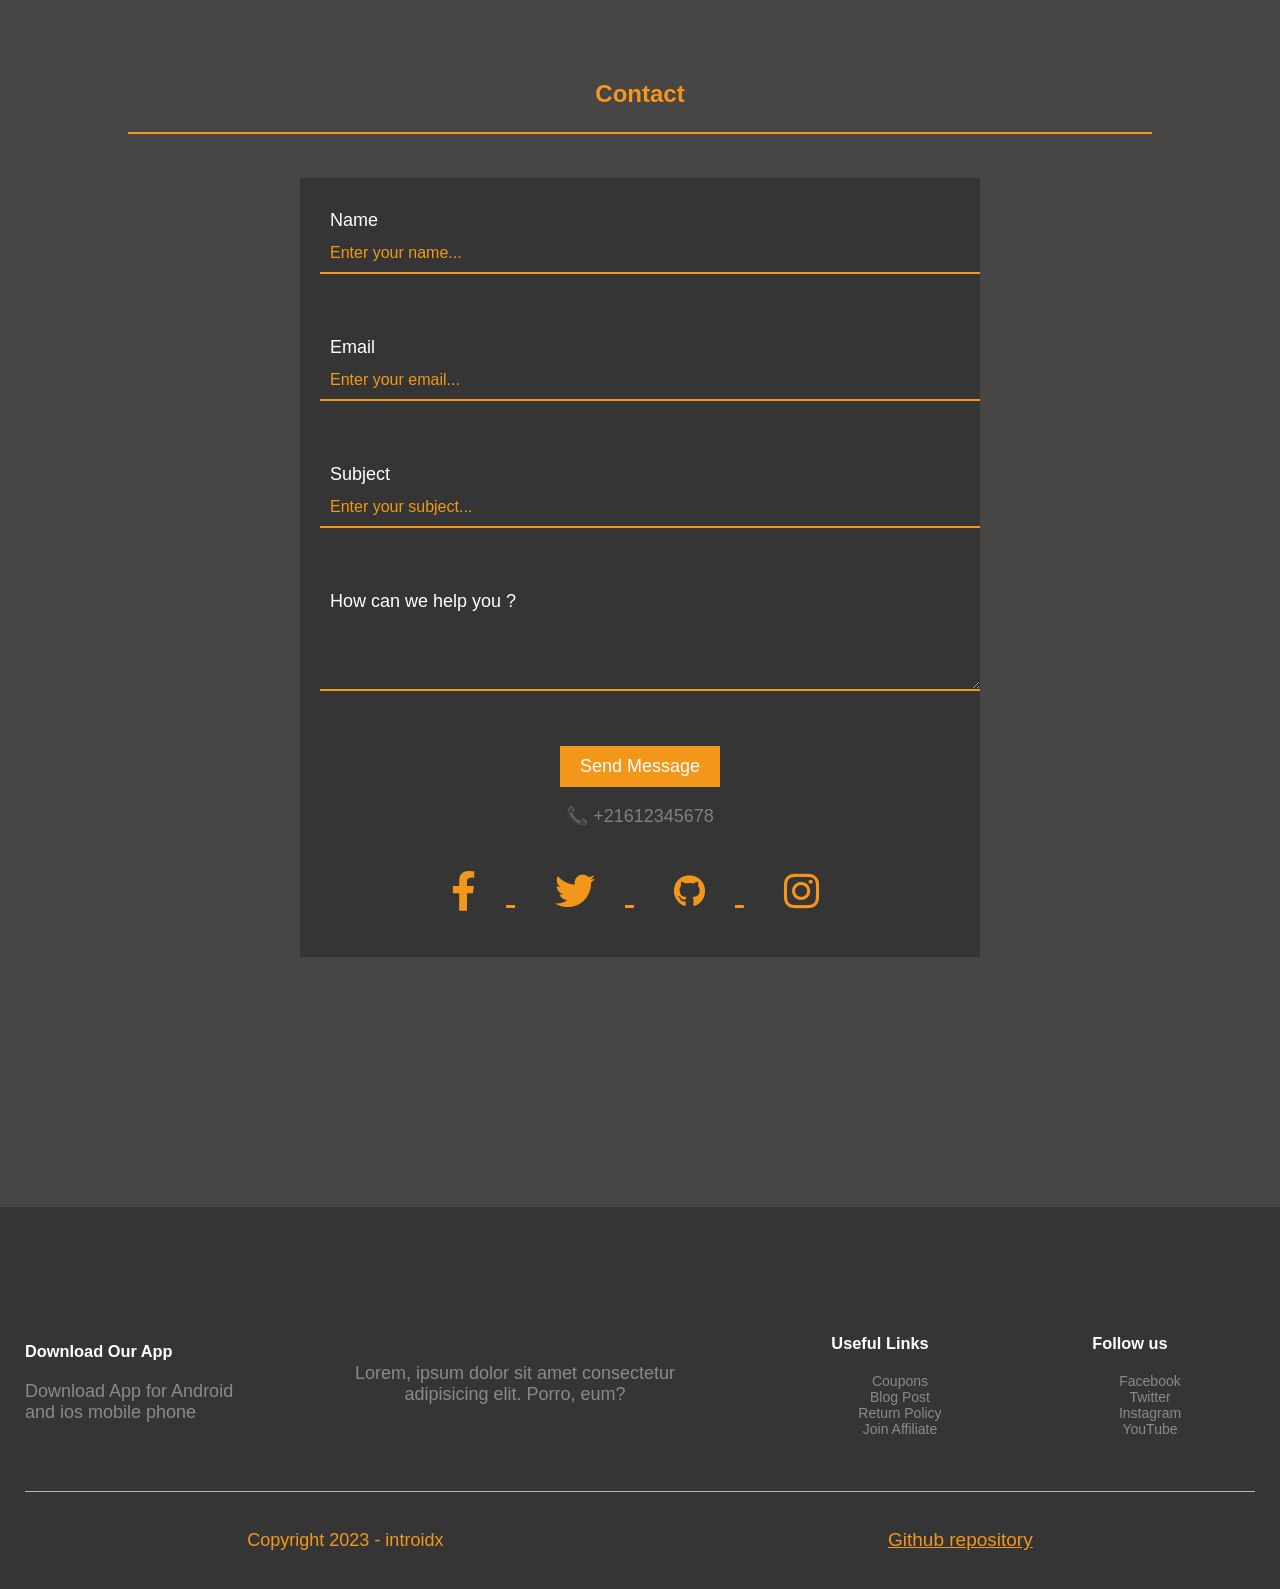
==== commit 93f79b7a: "last commit" ====
--- a/semi final.html
+++ b/semi final.html
@@ -78,7 +78,14 @@
     <section id="Shop">
 
     <div class="lowermore">
-        <h3 align="center"><font face="arial" color="#f3971b" size="6">Time for Shopping</font></h3>
+        <h3 align="center" ><font face="arial" color="#f3971b" size="6">Time for Shopping</font><div class="rating" style="margin-right:-48px;">
+          <i class="fa fa-star"></i>
+          <i class="fa fa-star"></i>
+          <i class="fa fa-star"></i>
+          <i class="fa fa-star"></i>
+          <i class="fa fa-star-o"></i>
+        </div></h3>
+        
         <hr style="background-color: #f3971b; height: 2px; width: 80%;">
         <br>
         <br>
@@ -88,7 +95,7 @@
             <img  class="clients image-zoom" src="https://encrypted-tbn0.gstatic.com/images?q=tbn:ANd9GcRuofflvSn7JwTIveG4au0wQLDwK8uLnDjAag&usqp=CAU" alt="Image 1">
             <p class="title">Black Jeans <svg xmlns="http://www.w3.org/2000/svg" width="45" height="20" fill="red" class="bi bi-arrow-right-square-fill" viewBox="0 0 16 16" style="fill: #b17e0f;">
                 <path d="M0 14a2 2 0 0 0 2 2h12a2 2 0 0 0 2-2V2a2 2 0 0 0-2-2H2a2 2 0 0 0-2 2v12zm4.5-6.5h5.793L8.146 5.354a.5.5 0 1 1 .708-.708l3 3a.5.5 0 0 1 0 .708l-3 3a.5.5 0 0 1-.708-.708L10.293 8.5H4.5a.5.5 0 0 1 0-1z"/>
-              </svg><a href="https://www.flipkart.com/mens-jeans/black~color/pr?sid=clo%2Cvua%2Ck58%2Ci51" style="color: #b17e0f; font-size:20px;">Discover The<br> Collections</a>
+              </svg><a href="" style="color: #b17e0f; font-size:20px;">Discover The<br> Collections</a>
 
               </p>
             <button class="buy-button hover-button" data-price="50">Buy Now</button>
@@ -97,13 +104,13 @@
             <img  class="clients image-zoom" src="https://encrypted-tbn0.gstatic.com/images?q=tbn:ANd9GcRPfRE8rsy2v2qBFs8rEFW-J5Bt-q6f9GfPFw&usqp=CAU" alt="Image 2">
             <p class="title">Jacket <svg xmlns="http://www.w3.org/2000/svg" width="45" height="20" fill="red" class="bi bi-arrow-right-square-fill" viewBox="0 0 16 16" style="fill: #b17e0f;">
                 <path d="M0 14a2 2 0 0 0 2 2h12a2 2 0 0 0 2-2V2a2 2 0 0 0-2-2H2a2 2 0 0 0-2 2v12zm4.5-6.5h5.793L8.146 5.354a.5.5 0 1 1 .708-.708l3 3a.5.5 0 0 1 0 .708l-3 3a.5.5 0 0 1-.708-.708L10.293 8.5H4.5a.5.5 0 0 1 0-1z"/>
-              </svg><a href="https://www.flipkart.com/search?q=jackets&otracker=search&otracker1=search&marketplace=FLIPKART&as-show=on&as=off" style="color: #b17e0f; font-size:20px;">Discover The<br> Collections</a></p><button class="buy-button hover-button" data-price="50">Buy Now</button>
+              </svg><a href="" style="color: #b17e0f; font-size:20px;">Discover The<br> Collections</a></p><button class="buy-button hover-button" data-price="50">Buy Now</button>
             </div>
             <div class="image-item">
                 <img  class="clients image-zoom" src="https://encrypted-tbn0.gstatic.com/images?q=tbn:ANd9GcQrcE6s-9w9UofFZWWmI1ci4fMwisT2TC3rIQ&usqp=CAU" alt="Image 1">
                 <p class="title">leather jacket <svg xmlns="http://www.w3.org/2000/svg" width="45" height="20" fill="red" class="bi bi-arrow-right-square-fill" viewBox="0 0 16 16" style="fill: #b17e0f;">
                     <path d="M0 14a2 2 0 0 0 2 2h12a2 2 0 0 0 2-2V2a2 2 0 0 0-2-2H2a2 2 0 0 0-2 2v12zm4.5-6.5h5.793L8.146 5.354a.5.5 0 1 1 .708-.708l3 3a.5.5 0 0 1 0 .708l-3 3a.5.5 0 0 1-.708-.708L10.293 8.5H4.5a.5.5 0 0 1 0-1z"/>
-                  </svg><a href="https://www.flipkart.com/search?q=leather+jackets+for+men&sid=clo%2Cqvw%2Cz0g%2Cjbm&as=on&as-show=on&otracker=AS_QueryStore_OrganicAutoSuggest_1_15_na_na_ps&otracker1=AS_QueryStore_OrganicAutoSuggest_1_15_na_na_ps&as-pos=1&as-type=RECENT&suggestionId=leather+jackets+for+men%7CMen%27s+Jackets&requestId=cfcfcac4-c270-4b01-a069-5d43b9f930c1&as-searchtext=leather%20jackets" style="color: #b17e0f; font-size:20px;">Discover The<br> Collections</a></p><button class="buy-button hover-button" data-price="50">Buy Now</button>
+                  </svg><a href="" style="color: #b17e0f; font-size:20px;">Discover The<br> Collections</a></p><button class="buy-button hover-button" data-price="50">Buy Now</button>
             </div> 
             
             <br>
@@ -113,19 +120,19 @@
                     <img  class="clients image-zoom" src="https://encrypted-tbn0.gstatic.com/images?q=tbn:ANd9GcTcTcUARD1HSgEyDpfR0RD_1_97RdmbKzD3XA&usqp=CAU" alt="Image 2">
                     <p class="title">sneakers <svg xmlns="http://www.w3.org/2000/svg" width="45" height="20" fill="red" class="bi bi-arrow-right-square-fill" viewBox="0 0 16 16" style="fill: #b17e0f;">
                         <path d="M0 14a2 2 0 0 0 2 2h12a2 2 0 0 0 2-2V2a2 2 0 0 0-2-2H2a2 2 0 0 0-2 2v12zm4.5-6.5h5.793L8.146 5.354a.5.5 0 1 1 .708-.708l3 3a.5.5 0 0 1 0 .708l-3 3a.5.5 0 0 1-.708-.708L10.293 8.5H4.5a.5.5 0 0 1 0-1z"/>
-                      </svg><a href="https://www.flipkart.com/search?q=sneakers%20for%20men&otracker=search&otracker1=search&marketplace=FLIPKART&as-show=on&as=off" style="color: #b17e0f; font-size:20px;">Discover The<br> Collections</a></p><button class="buy-button hover-button" data-price="50">Buy Now</button>
+                      </svg><a href="" style="color: #b17e0f; font-size:20px;">Discover The<br> Collections</a></p><button class="buy-button hover-button" data-price="50">Buy Now</button>
                 </div>
                 <div class="image-item">
                     <img  class="clients image-zoom" src="https://encrypted-tbn0.gstatic.com/images?q=tbn:ANd9GcT0KP2wAfTfuybJ_cMxXvDS-5nxqfNmK_w76A&usqp=CAU" style="width: 340px; height: 350px;" alt="Image 1">
                     <p class="title">Red Tie <svg xmlns="http://www.w3.org/2000/svg" width="45" height="20" fill="red" class="bi bi-arrow-right-square-fill" viewBox="0 0 16 16" style="fill: #b17e0f;">
                         <path d="M0 14a2 2 0 0 0 2 2h12a2 2 0 0 0 2-2V2a2 2 0 0 0-2-2H2a2 2 0 0 0-2 2v12zm4.5-6.5h5.793L8.146 5.354a.5.5 0 1 1 .708-.708l3 3a.5.5 0 0 1 0 .708l-3 3a.5.5 0 0 1-.708-.708L10.293 8.5H4.5a.5.5 0 0 1 0-1z"/>
-                      </svg><a href="https://www.flipkart.com/search?q=tie+for+men&sid=clo%2Cqd8%2Clrt&as=on&as-show=on&otracker=AS_QueryStore_OrganicAutoSuggest_1_10_sc_na_na&otracker1=AS_QueryStore_OrganicAutoSuggest_1_10_sc_na_na&as-pos=1&as-type=RECENT&suggestionId=tie+for+men%7CTies+and+Cufflinks&requestId=1c6dcd51-71b8-4e3c-88e6-13bb178af627&as-searchtext=tuefor%20men" style="color: #b17e0f; font-size:20px;">Discover The<br> Collections</a></p><button class="buy-button hover-button" data-price="50">Buy Now</button>
+                      </svg><a href="" style="color: #b17e0f; font-size:20px;">Discover The<br> Collections</a></p><button class="buy-button hover-button" data-price="50">Buy Now</button>
                 </div>
                 <div class="image-item">
                     <img  class="clients image-zoom" src="https://encrypted-tbn0.gstatic.com/images?q=tbn:ANd9GcQkfW2qS8968ejp3kV63wj5korcGFcdTN8omw&usqp=CAU" alt="Image 2" class="ayy">
                     <p class="title">Style perfumes <svg xmlns="http://www.w3.org/2000/svg" width="45" height="20" fill="red" class="bi bi-arrow-right-square-fill" viewBox="0 0 16 16" style="fill: #b17e0f;">
                         <path d="M0 14a2 2 0 0 0 2 2h12a2 2 0 0 0 2-2V2a2 2 0 0 0-2-2H2a2 2 0 0 0-2 2v12zm4.5-6.5h5.793L8.146 5.354a.5.5 0 1 1 .708-.708l3 3a.5.5 0 0 1 0 .708l-3 3a.5.5 0 0 1-.708-.708L10.293 8.5H4.5a.5.5 0 0 1 0-1z"/>
-                      </svg><a href="https://www.flipkart.com/search?q=style%20perfumes%20men&otracker=search&otracker1=search&marketplace=FLIPKART&as-show=on&as=off" style="color: #b17e0f; font-size:20px;">Discover The<br> Collections</a></p><button class="buy-button hover-button" data-price="50">Buy Now</button>
+                      </svg><a href="" style="color: #b17e0f; font-size:20px;">Discover The<br> Collections</a></p><button class="buy-button hover-button" data-price="50">Buy Now</button>
             </div>
             
             
@@ -139,19 +146,19 @@
             <img  class="clients image-zoom" src="https://encrypted-tbn0.gstatic.com/images?q=tbn:ANd9GcTlxJsY5E5a8GyEyo1AATx1rbqBrkZE1TXEaw&usqp=CAU" alt="Image 1">
             <p class="title">Dark Side perfumes <svg xmlns="http://www.w3.org/2000/svg" width="45" height="20" fill="red" class="bi bi-arrow-right-square-fill" viewBox="0 0 16 16" style="fill: #b17e0f;">
                 <path d="M0 14a2 2 0 0 0 2 2h12a2 2 0 0 0 2-2V2a2 2 0 0 0-2-2H2a2 2 0 0 0-2 2v12zm4.5-6.5h5.793L8.146 5.354a.5.5 0 1 1 .708-.708l3 3a.5.5 0 0 1 0 .708l-3 3a.5.5 0 0 1-.708-.708L10.293 8.5H4.5a.5.5 0 0 1 0-1z"/>
-              </svg><a href="https://www.flipkart.com/search?q=Dark%20Side%20perfumes&otracker=search&otracker1=search&marketplace=FLIPKART&as-show=on&as=off" style="color: #b17e0f; font-size:20px;">Discover The<br> Collections</a></p><button class="buy-button hover-button" data-price="50">Buy Now</button>
+              </svg><a href="" style="color: #b17e0f; font-size:20px;">Discover The<br> Collections</a></p><button class="buy-button hover-button" data-price="50">Buy Now</button>
             </div>
             <div class="image-item">
             <img  class="clients image-zoom" src="[data-uri]" alt="Image 2">
             <p class="title">watch <svg xmlns="http://www.w3.org/2000/svg" width="45" height="20" fill="red" class="bi bi-arrow-right-square-fill" viewBox="0 0 16 16" style="fill: #b17e0f;">
                 <path d="M0 14a2 2 0 0 0 2 2h12a2 2 0 0 0 2-2V2a2 2 0 0 0-2-2H2a2 2 0 0 0-2 2v12zm4.5-6.5h5.793L8.146 5.354a.5.5 0 1 1 .708-.708l3 3a.5.5 0 0 1 0 .708l-3 3a.5.5 0 0 1-.708-.708L10.293 8.5H4.5a.5.5 0 0 1 0-1z"/>
-              </svg><a href="https://www.flipkart.com/search?q=watch%20men&otracker=search&otracker1=search&marketplace=FLIPKART&as-show=on&as=off" style="color: #b17e0f; font-size:20px;">Discover The<br> Collections</a></p><button class="buy-button hover-button" data-price="50">Buy Now</button>
+              </svg><a href="" style="color: #b17e0f; font-size:20px;">Discover The<br> Collections</a></p><button class="buy-button hover-button" data-price="50">Buy Now</button>
             </div>
             <div class="image-item">
                 <img  class="clients image-zoom" src="https://encrypted-tbn0.gstatic.com/images?q=tbn:ANd9GcSccg3FpwKqz17LAC74chdXmhvmwa4yAiDxFw&usqp=CAU" style="width: 300px; height: 350px;" alt="Image 1">
                 <p class="title">suits for men <svg xmlns="http://www.w3.org/2000/svg" width="45" height="20" fill="red" class="bi bi-arrow-right-square-fill" viewBox="0 0 16 16" style="fill: #b17e0f;">
                     <path d="M0 14a2 2 0 0 0 2 2h12a2 2 0 0 0 2-2V2a2 2 0 0 0-2-2H2a2 2 0 0 0-2 2v12zm4.5-6.5h5.793L8.146 5.354a.5.5 0 1 1 .708-.708l3 3a.5.5 0 0 1 0 .708l-3 3a.5.5 0 0 1-.708-.708L10.293 8.5H4.5a.5.5 0 0 1 0-1z"/>
-                  </svg><a href="https://www.flipkart.com/search?q=suits%20for%20men&otracker=search&otracker1=search&marketplace=FLIPKART&as-show=on&as=off" style="color: #b17e0f; font-size:20px;">Discover The<br> Collections</a></p><button class="buy-button hover-button" data-price="50">Buy Now</button>
+                  </svg><a href="" style="color: #b17e0f; font-size:20px;">Discover The<br> Collections</a></p><button class="buy-button hover-button" data-price="50">Buy Now</button>
             </div>
             <br>
             </div>
@@ -160,19 +167,19 @@
                     <img  class="clients image-zoom" src="https://encrypted-tbn0.gstatic.com/images?q=tbn:ANd9GcQ_UV5GSflltnuGGHse71NzCWkOWtE_y9NuBQ&usqp=CAU" alt="Image 2">
                     <p class="title">Sport combination <svg xmlns="http://www.w3.org/2000/svg" width="45" height="20" fill="red" class="bi bi-arrow-right-square-fill" viewBox="0 0 16 16" style="fill: #b17e0f;">
                         <path d="M0 14a2 2 0 0 0 2 2h12a2 2 0 0 0 2-2V2a2 2 0 0 0-2-2H2a2 2 0 0 0-2 2v12zm4.5-6.5h5.793L8.146 5.354a.5.5 0 1 1 .708-.708l3 3a.5.5 0 0 1 0 .708l-3 3a.5.5 0 0 1-.708-.708L10.293 8.5H4.5a.5.5 0 0 1 0-1z"/>
-                      </svg><a href="https://www.flipkart.com/search?q=Sport%20clothes%20men&otracker=search&otracker1=search&marketplace=FLIPKART&as-show=on&as=off" style="color: #b17e0f; font-size:20px;">Discover The<br> Collections</a></p><button class="buy-button hover-button" data-price="50">Buy Now</button>
+                      </svg><a href="" style="color: #b17e0f; font-size:20px;">Discover The<br> Collections</a></p><button class="buy-button hover-button" data-price="50">Buy Now</button>
                 </div>
                 <div class="image-item">
                     <img  class="clients image-zoom" src="[data-uri]"  style="width: 300px; height: 250px;" alt="Image 1">
                     <p class="title">Black Hats <svg xmlns="http://www.w3.org/2000/svg" width="45" height="20" fill="red" class="bi bi-arrow-right-square-fill" viewBox="0 0 16 16" style="fill: #b17e0f;">
                         <path d="M0 14a2 2 0 0 0 2 2h12a2 2 0 0 0 2-2V2a2 2 0 0 0-2-2H2a2 2 0 0 0-2 2v12zm4.5-6.5h5.793L8.146 5.354a.5.5 0 1 1 .708-.708l3 3a.5.5 0 0 1 0 .708l-3 3a.5.5 0 0 1-.708-.708L10.293 8.5H4.5a.5.5 0 0 1 0-1z"/>
-                      </svg><a href="https://www.flipkart.com/search?q=Hats%20men&otracker=search&otracker1=search&marketplace=FLIPKART&as-show=on&as=off" style="color: #b17e0f; font-size:20px;">Discover The<br> Collections</a></p><button class="buy-button hover-button" data-price="50">Buy Now</button>
+                      </svg><a href="" style="color: #b17e0f; font-size:20px;">Discover The<br> Collections</a></p><button class="buy-button hover-button" data-price="50">Buy Now</button>
                 </div>
                 <div class="image-item">
                     <img  class="clients image-zoom" src="https://5.imimg.com/data5/GR/VA/MY-30511681/mens-glow-in-dark-print-tees-500x500.jpg"  style="width: 300px; height: 250px;" alt="Image 2">
                     <p class="title">T-Shirt <svg xmlns="http://www.w3.org/2000/svg" width="45" height="20" fill="red" class="bi bi-arrow-right-square-fill" viewBox="0 0 16 16" style="fill: #b17e0f;">
                         <path d="M0 14a2 2 0 0 0 2 2h12a2 2 0 0 0 2-2V2a2 2 0 0 0-2-2H2a2 2 0 0 0-2 2v12zm4.5-6.5h5.793L8.146 5.354a.5.5 0 1 1 .708-.708l3 3a.5.5 0 0 1 0 .708l-3 3a.5.5 0 0 1-.708-.708L10.293 8.5H4.5a.5.5 0 0 1 0-1z"/>
-                      </svg><a href="https://www.flipkart.com/search?q=T-Shirt&otracker=search&otracker1=search&marketplace=FLIPKART&as-show=on&as=off" style="color: #b17e0f; font-size:20px;">Discover The<br> Collections</a></p><button class="buy-button hover-button" data-price="50" >Buy Now</button>
+                      </svg><a href="" style="color: #b17e0f; font-size:20px;">Discover The<br> Collections</a></p><button class="buy-button hover-button" data-price="50" >Buy Now</button>
             </div>
             
             
@@ -280,12 +287,52 @@
 
 
 
-    <div class="footer lowermore">
-      <div style="float: right;">
-      &copy; 2023 Male Fashion Company<br>All rights reserved</div>
-      <br>
-      <a href="https://www.github.com" style="float: left;"><i class="fab fa-github"></i>GitHub repository</a>
-      <a href="https://learn.gomycode.co/leaderboard" style="float: center;">Powered by <br>Go My Code's student<br>Rayen Aguibi</a>
+     <!-- Footer -->
+     <div class="footer lowermore">
+      <div class="container">
+        <div class="row">
+          <div class="footer-col-1">
+            <h3>Download Our App</h3>
+            <p>
+              Download App for Android <br />
+              and ios mobile phone
+            </p>
+            <div class="app-logo">
+              
+            </div>
+          </div>
+          <div class="footer-col-2">
+            
+            <p>
+              Lorem, ipsum dolor sit amet consectetur <br />adipisicing elit.
+              Porro, eum?
+            </p>
+          </div>
+          <div class="footer-col-3">
+            <h3>Useful Links</h3>
+            <ul>
+              <li>Coupons</li>
+              <li>Blog Post</li>
+              <li>Return Policy</li>
+              <li>Join Affiliate</li>
+            </ul>
+          </div>
+
+          <div class="footer-col-4">
+            <h3>Follow us</h3>
+            <ul>
+              <li>Facebook</li>
+              <li>Twitter</li>
+              <li>Instagram</li>
+              <li>YouTube</li>
+            </ul>
+          </div>
+        
+        <hr />
+        <p class="copyright" style="float: right;color: #f3971b;">Copyright 2023 - introidx</p>
+        <a href="https://github.com/Rayenaguibi/Male-Fashion" class="copyright" style="float: left;color: #f3971b; font-size: 19px;">Github repository</a>
+        </div>
+      </div>
     </div>
       
 
--- a/semi final css.css
+++ b/semi final css.css
@@ -353,20 +353,82 @@
   .hover-button:hover {
     transform: scale(1.2); /* Enlarge the button on hover */
   }
-  .footer {
-    background-color: #353535;
+   /* footer */
+   .footer {
+    background: #353535;
+    color: #8a8a8a;
+    font-size: 14px;
+    padding: 60px 0 20px;
+  }
+  .footer p {
+    color: #8a8a8a;
+  }
+  .footer h3 {
+    color: #fff;
+    margin-bottom: 20px;
+  }
+  .footer-col-1,
+  .footer-col-2,
+  .footer-col-3,
+  .footer-col-4 {
+    min-width: 250px;
+    margin-bottom: 20px;
+  }
+  
+  .footer-col-1 {
+    flex-basis: 30px;
+  }
+  
+  .footer-col-2 {
+    flex: 1;
+    text-align: center;
+  }
+  .footer-col-2 img {
+    width: 180px;
+    margin-bottom: 20px;
+  }
+  .footer-col-3,
+  .footer-col-4 {
+    flex-basis: 12%;
+    text-align: center;
+  }
+  ul {
+    list-style-type: none;
+  }
+  .app-logo {
+    margin-top: 20px;
+  }
+  .app-logo img {
+    width: 140px;
+  }
+  
+  .footer hr {
+    border: none;
+    background: #b5b5b5;
+    height: 1px;
+    margin: 20px 0;
+  }
+  .copyright {
+    text-align: center;
+  }
+  .app-logo {
+    margin-top: 20px;
+  }
+
+
+  .container {
+    max-width: 1300px;
+    margin: auto;
+    padding-left: 25px;
+    padding-right: 25px;
+  }
+  .row {
+    margin-top: 50px;
+    display: flex;
+    align-items: center;
+    flex-wrap: wrap;
+    justify-content: space-around;
+  }
+  .rating .fa {
     color: #f3971b;
-    text-align: center;
-    padding: 70px;
-  }
-
-  .footer a {
-    text-decoration: none;
-    color: #f3971b;
-    margin: 0 10px;
-    font-size: 18px;
-  }
-
-  .footer a:hover {
-    text-decoration: underline;
-  }+  }
